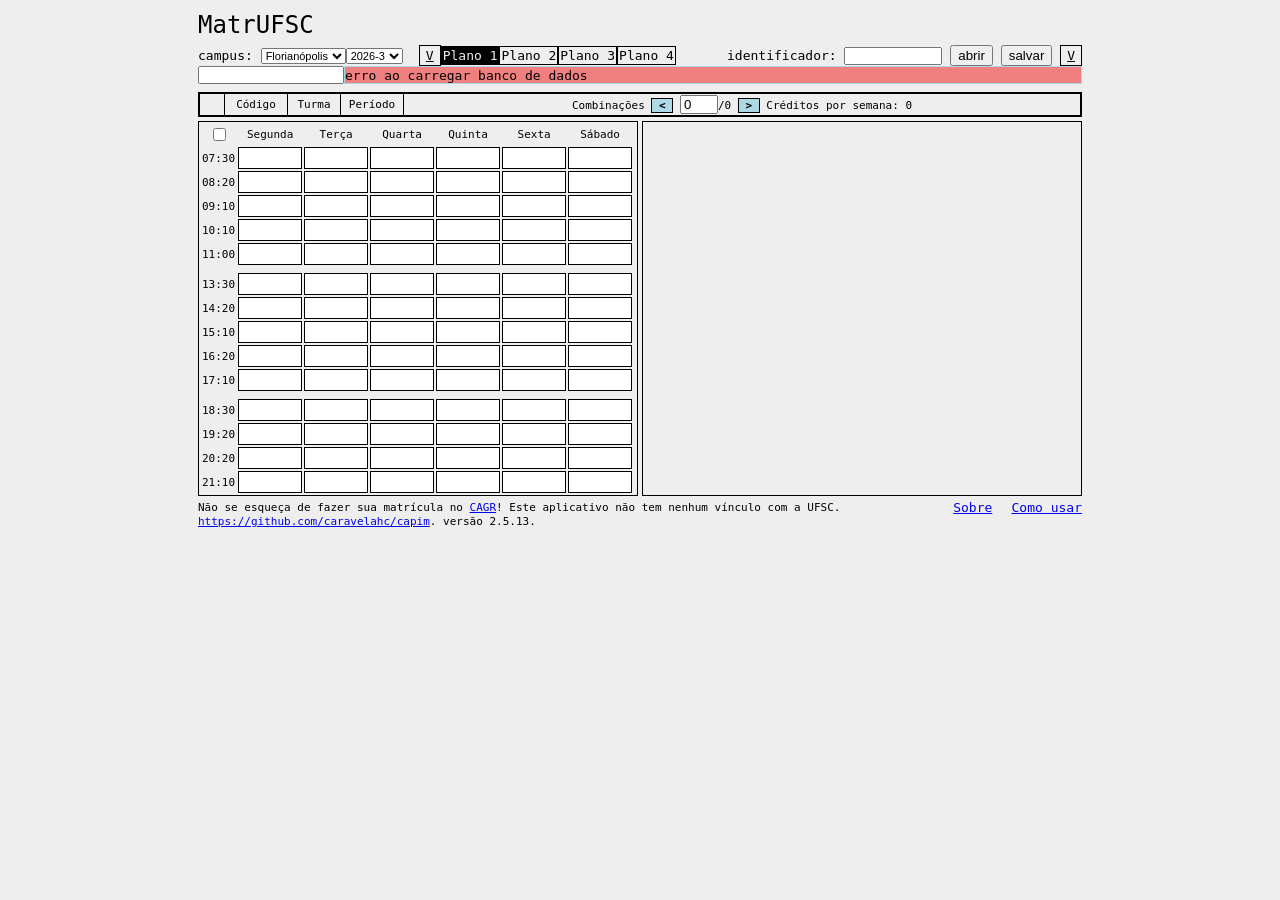
==== index.html @ 87e9419d "test deploy" ====
<!DOCTYPE html>
<html>
    <head>
        <title>MatrUFSC</title>
        <meta name="description" content="MatrUFSC é um combinador de horários para matrículas da UFSC" />
        <meta name="keywords" content="combinador,grade,horários,matrícula,UFSC,CAGR" />
        <meta http-equiv="Content-Type" content="text/html; charset=utf-8" />
        <meta property="fb:page_id" content="234395573293479" />

        <link rel="stylesheet" href="capim.css" type="text/css"/>
        <link rel="shortcut icon" href="favicon.ico" type=image/x-icon">
    </head>

    <body style="background-color:#eeeeee;">
        <div id="ui_main" style="overflow:auto;width:890px;margin:0 auto;display:none;">
            <table width="100%">
                <tr>
                    <td>
                        <div style="font-size:24px;text-align:left;">MatrUFSC</div>
                    </td>
                    <td align="left" style="font-size:11px;width:40px;">
                        <div id="sobre"></div>
                    </td>
                </tr>
            </table>
            <table>
                <tr>
                    <td colspan="2">
                        <table cellpadding="0" cellspacing="0" width="100%">
                            <tr>
                                <td align="left">
                                    <div id="campus"></div>
                                </td>
                                <td align="left" style="width:280px;">
                                    <div id="planos"></div>
                                </td>
                                <td align="right">
                                    <div id="saver"></div>
                                </td>
                            </tr>
                        </table>
                        <table cellpadding="0" cellspacing="0" width="100%">
                            <tr>
                                <td>
                                    <input type="text" id="materias_input" />
                                    <br />
                                    <div id="materias_suggestions">
                                    </div>
                                </td>
                                <td style="border:1px solid lightblue;width:100%;">
                                    <div id="logger"></div>
                                </td>
                            </tr>
                        </table>
                    </td>
                </tr>
                <tr>
                    <td colspan="2">
                        <div id="avisos"></div>
                        <div id="updates_list"></div>
                    </td>
                </tr>
                <tr>
                    <td colspan="2">
                        <div id="materias_list"></div>
                    </td>
                </tr>
                <tr>
                    <td style="width:440px;">
                        <div id="horario"></div>
                    </td>
                    <td style="width:440px;" valign="top">
                        <div id="turmas_list" style="overflow:auto;position:relative;"></div>
                    </td>
                </tr>
                <tr>
                    <td colspan="2">
                        <table cellpadding="0" cellspacing="0" width="100%">
                            <tr>
                                <td align="left" style="font-size:11px;">
                                    Não se esqueça de fazer sua matrícula no <a
                                        target="_blank"
                                        href="http://cagr.ufsc.br/">CAGR</a>!
                                    Este aplicativo não tem nenhum vínculo com
                                    a UFSC.
                                </td>
                                <td align="left" style="font-size:13px;">
                                    <div id="comousar"><a target="_blank" href="https://github.com/caravelahc/capim">Sobre</a></div>
                                </td>
                                <td align="right" style="font-size:13px;">
                                    <div id="comousar"><a target="_blank" href="https://github.com/caravelahc/capim/wiki">Como usar</a></div>
                                </td>
                                <td align="right" style="font-size:13px;">
                                    <div id="sobre"></div>
                                </td>
                            </tr>
                            <tr>
                                <td colspan="2" align="left" style="font-size:11px;">
                                    <a href="https://github.com/caravelahc/capim">https://github.com/caravelahc/capim</a>. <span id="versao"></span>. <span id="data_db"></span>
                                </td>
                            </tr>
                        </table>
                    </td>
                </tr>
            </table>
        </div>

        <div id="dconsole" style="font-size:11px;">
        </div>

        <div id="grayout" style="display:none;"></div>
        <div id="sobre_popup" style="display:none;">
            <a>Sobre</a>
        </div>

        <script type="text/javascript" src="capim.js"></script>
        <noscript>
            <div style="text-align:center;font-size:32px;">
                O MatrUFSC é um aplicativo Web: você tem que habilitar
                Javascript no seu navegador.
            </div>
        </noscript>
    </body>
</html>
---- capim.css ----
body {
    font-family: monospace;
}

th {
    font-weight: normal;
}

.ui_campus, .ui_saver, .ui_logger, .ui_planos {
    font-size: 13px;
}

.ui_campus select {
    font-size: 11px;
}

.ui_planos span {
    -moz-user-select: none;
    -khtml-user-select: none;
    border: 1px solid black;
    cursor: pointer;
}

.ui_saver input {
    font-size: 11px;
    width: 90px;
}

.ui_saver span {
    -moz-user-select: none;
    -khtml-user-select: none;
    border: 1px solid black;
    cursor: pointer;
}

.ui_combinacoes {
    font-size: 11px;
    text-align: center;
}

.ui_combinacoes input {
    width: 30px;
    height: 13px;
}

.ui_combinacoes span {
    -moz-user-select: none;
    -khtml-user-select: none;
    border: 1px solid black;
    background-color: lightblue;
    cursor: pointer;
}

.combobox_suggestions {
    overflow-y: auto;
    overflow-x: hidden;
    max-height: 300px;
    border: 1px solid black;
    position: absolute;
    padding: 0;
    margin: 0;
    background-color: white;
    min-width: 300px;
    font-size: 11px;
    z-index: 3000;
}

.combobox_suggestions div {
    background-color: white;
    padding: 0;
    z-index: 1;
}

.combobox_suggestions div div {
    white-space: nowrap;
    background-color: white;
    display: block;
    width: 110%;
}

.combobox_input {
    font-size: 11px;
}

.ui_turmas {
    border: 1px solid black;
}

.ui_turmas_big_button {
    position: absolute;
    z-index: 2000;
    -moz-user-select: none;
    -khtml-user-select: none;
    border: 1px solid black;
    background-color: lightblue;
    top: 50%;
    text-align: center;
    font-size: 20px;
    width: 100px;
    cursor: pointer;
}

.ui_turmas table {
    background-color: black;
    table-layout: fixed;
    font-size: 11px;
}

.ui_turmas table tr {
    cursor: pointer;
}

.ui_turmas_menu {
    position: absolute;
    top: 0;
    right: 0;
    display: none;
}

.ui_turmas_menu_v {
    -moz-user-select: none;
    -khtml-user-select: none;
    text-decoration: underline;
    float: right;
    top: 0;
    right: 0;
    border: 1px solid black;
    padding: 3px 5px 4px 5px;
}

.ui_turmas_menu_div {
    padding: 1px;
    border: 1px solid black;
    clear: both;
    display: none;
}

.ui_turmas_menu_div div {
    -moz-user-select: none;
    -khtml-user-select: none;
    padding: 5px;
}

.ui_materias {
    border: 1px solid black;
    overflow: auto;
}

.ui_materias table {
    background-color: black;
    table-layout: fixed;
    font-size: 11px;
    width: 882px;
}

.ui_materias_edit_input {
    font-size: 11px;
    width: 100%;
    height: 13px;
}

.ui_update {
    border: 1px solid black;
    padding: 2px;
    max-height: 200px;
    overflow: auto;
}

.ui_avisos {
    border: 1px solid black;
    font-size: 15px;
    text-align: center;
    padding: 2px;
    color: red;
    font-weight: bold;
}

.ui_horario {
    background-color: #eeeeee;
    border: 1px solid black;
    position: relative;
    font-size: 11px;
}

.ui_horario_celula {
    background-color: white;
    border: 1px solid black;
    height: 18px;
    width: 60px;
    text-align: center;
}

.simple_button {
    -moz-user-select: none;
    -khtml-user-select: none;
    border: 1px solid black;
    background-color: lightblue;
    margin-left: 10px;
    cursor: pointer;
}

/* widgets */

.widget_dropdown_menu_button {
    -moz-user-select: none;
    -khtml-user-select: none;
    border: 1px solid black;
    position: relative;
    cursor: pointer;
    padding: 2px 6px 2px 6px;
    text-decoration: underline;
    text-align: left;
    font-size: 13px;
}

.widget_dropdown_menu_button:hover {
    background-color: black;
    color: #eeeeee;
    z-index: 3001;
}

.widget_dropdown_menu_button:hover .widget_dropdown_menu {
    display: block;
    color: black;
}

.widget_dropdown_menu {
    left: -1px;
    display: none;
    background-color: #eeeeee;
    position: absolute;
    border: 1px solid black;
}

.widget_dropdown_menu_op:hover {
    background-color: black;
    color: #eeeeee;
}
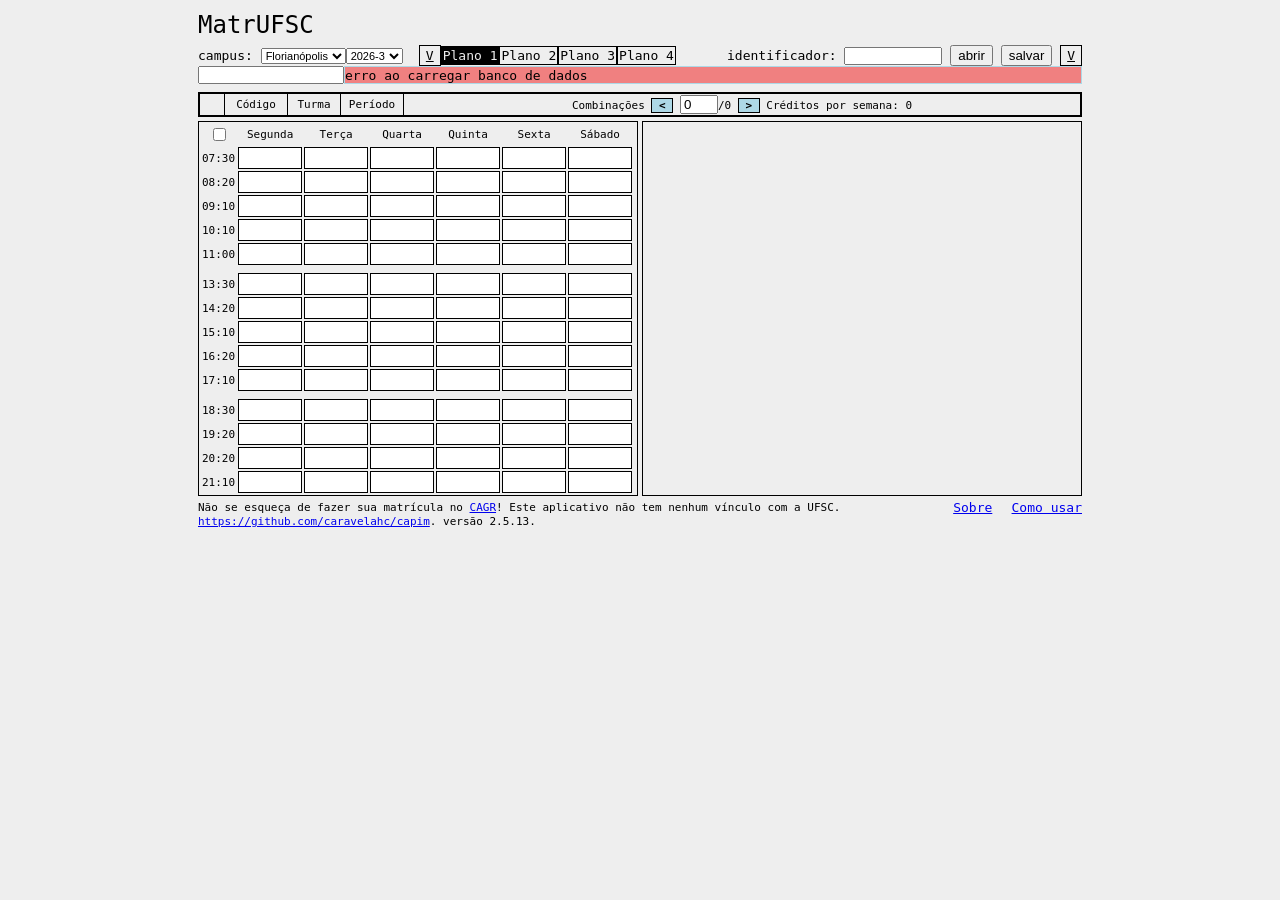
==== commit 8c493fa1: "Deploy 87e9419" ====
--- a/index.html
+++ b/index.html
@@ -85,13 +85,10 @@
                                     a UFSC.
                                 </td>
                                 <td align="left" style="font-size:13px;">
-                                    <div id="comousar"><a target="_blank" href="https://github.com/caravelahc/capim">Sobre</a></div>
+                                    <div id="sobre"><a target="_blank" href="https://github.com/caravelahc/capim#readme">Sobre</a></div>
                                 </td>
                                 <td align="right" style="font-size:13px;">
                                     <div id="comousar"><a target="_blank" href="https://github.com/caravelahc/capim/wiki">Como usar</a></div>
-                                </td>
-                                <td align="right" style="font-size:13px;">
-                                    <div id="sobre"></div>
                                 </td>
                             </tr>
                             <tr>
